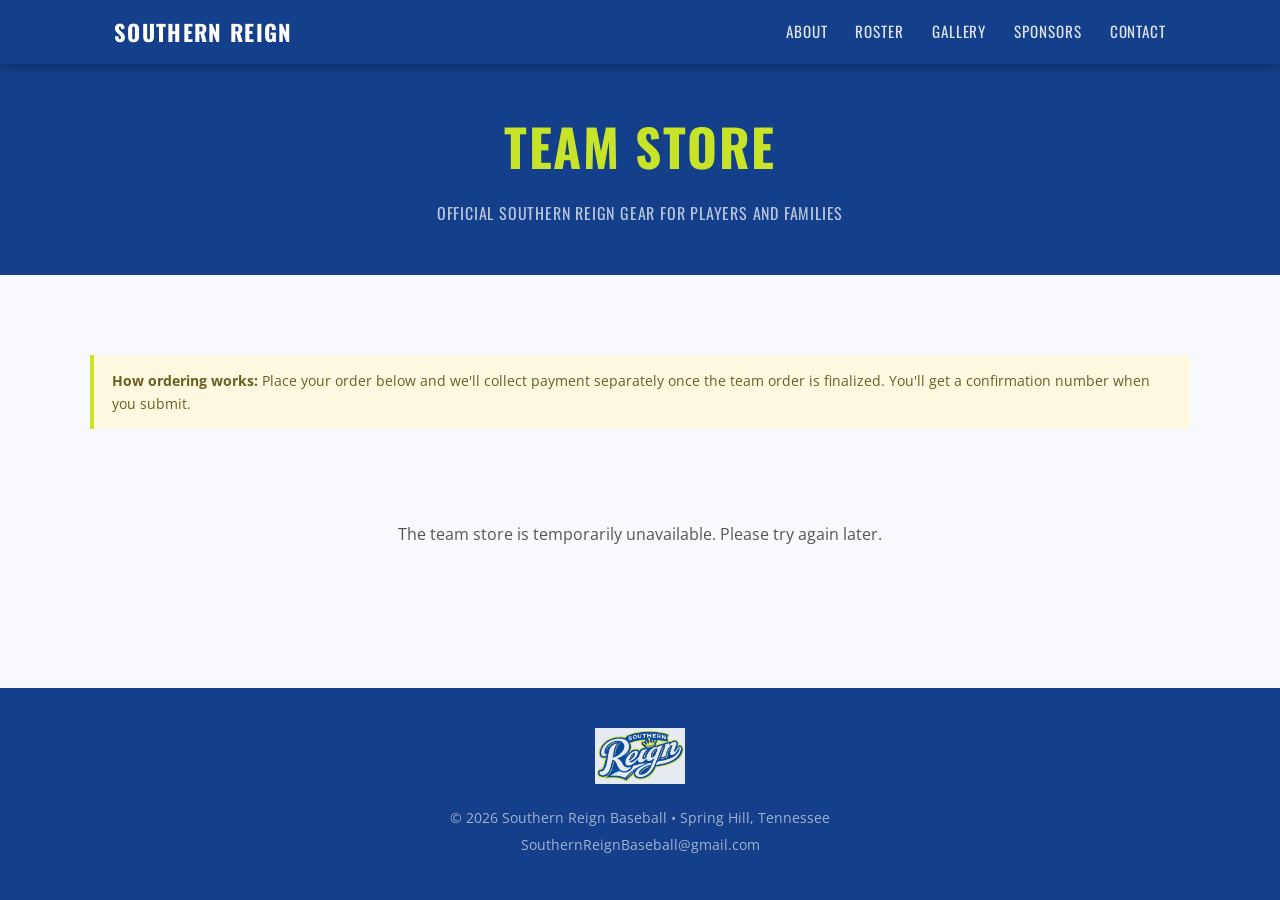
==== store/index.html @ 41b55cb5 "Move store to a dedicated /store/ page with its own app identity - /store/ and /store/admin.html, wi" ====
<!DOCTYPE html>
<html lang="en">
<head>
  <meta charset="UTF-8" />
  <meta name="viewport" content="width=device-width, initial-scale=1.0" />
  <meta name="robots" content="noindex, nofollow" />
  <title>Team Store | Southern Reign Baseball</title>
  <link rel="preconnect" href="https://fonts.googleapis.com" />
  <link rel="preconnect" href="https://fonts.gstatic.com" crossorigin />
  <link href="https://fonts.googleapis.com/css2?family=Oswald:wght@400;600;700&family=Open+Sans:wght@400;600&display=swap" rel="stylesheet" />
  <link rel="stylesheet" href="../style.css" />
  <link rel="stylesheet" href="../store.css" />
  <link rel="manifest" href="store.webmanifest" />
  <link rel="apple-touch-icon" href="../assets/store-apple-touch-icon.png" />
  <meta name="apple-mobile-web-app-capable" content="yes" />
  <meta name="apple-mobile-web-app-status-bar-style" content="black-translucent" />
  <meta name="apple-mobile-web-app-title" content="Reign Store" />
  <meta name="theme-color" content="#1a1a2e" />
</head>
<body>

  <!-- NAV -->
  <nav>
    <div class="nav-inner">
      <a href="../index.html" class="nav-brand">Southern Reign</a>
      <button class="nav-toggle" id="navToggle" aria-label="Toggle menu"><span></span></button>
      <ul id="navLinks">
        <li><a href="../index.html#about">About</a></li>
        <li><a href="../roster.html">Roster</a></li>
        <li><a href="../gallery.html">Gallery</a></li>
        <li><a href="../sponsors.html">Sponsors</a></li>
        <li><a href="../index.html#contact">Contact</a></li>
      </ul>
    </div>
  </nav>

  <!-- PAGE HEADER -->
  <div class="page-header">
    <div class="container">
      <h1>Team Store</h1>
      <p>Official Southern Reign gear for players and families</p>
    </div>
  </div>

  <!-- STORE -->
  <section class="section section-light">
    <div class="container">

      <div class="store-note">
        <strong>How ordering works:</strong> Place your order below and we'll collect payment separately
        once the team order is finalized. You'll get a confirmation number when you submit.
      </div>

      <div id="storeStatus" class="store-status">Loading the team store&hellip;</div>

      <div class="store-layout" id="storeLayout" style="display:none;">
        <div>
          <div class="product-grid" id="productGrid"></div>
        </div>

        <aside class="cart">
          <h3>Your Order</h3>
          <div id="cartItems"><p class="cart-empty">Nothing added yet.</p></div>

          <div class="cart-total" id="cartTotal" style="display:none;">
            <span>Total</span><span id="cartTotalAmount">$0.00</span>
          </div>

          <form id="checkoutForm" style="display:none;">
            <div class="checkout-fields">
              <input type="text" id="parentName" placeholder="Your name *" required />
              <input type="email" id="email" placeholder="Email *" required />
              <input type="tel" id="phone" placeholder="Phone" />
              <input type="text" id="playerName" placeholder="Player name" />
              <textarea id="notes" placeholder="Notes (optional)"></textarea>
            </div>
            <div id="checkoutMsg"></div>
            <button type="submit" class="btn-add" id="submitBtn">Submit Order</button>
          </form>
        </aside>
      </div>

    </div>
  </section>

  <!-- FOOTER -->
  <footer>
    <div class="container">
      <img src="../assets/logo.jpg" alt="Southern Reign Baseball" class="footer-logo" />
      <p>&copy; 2026 Southern Reign Baseball &bull; Spring Hill, Tennessee</p>
      <p>SouthernReignBaseball@gmail.com</p>
    </div>
  </footer>

  <script src="../nav.js"></script>
  <script src="../store-config.js"></script>
  <script src="../store.js"></script>
</body>
</html>
---- style.css ----
*, *::before, *::after { box-sizing: border-box; margin: 0; padding: 0; }

:root {
  --blue: #1C5CBF;
  --blue-dark: #143f8a;
  --yellow: #C8E428;
  --white: #ffffff;
  --light-bg: #f7f9fc;
  --text: #1a1a2e;
  --text-light: #555;
}

html { scroll-behavior: smooth; }

body {
  font-family: 'Open Sans', sans-serif;
  color: var(--text);
  line-height: 1.65;
}

h1, h2, h3 {
  font-family: 'Oswald', sans-serif;
  text-transform: uppercase;
  letter-spacing: 0.03em;
}

a { color: inherit; text-decoration: none; }

/* NAV */
nav {
  position: fixed;
  top: 0;
  width: 100%;
  background: var(--blue-dark);
  z-index: 100;
  box-shadow: 0 2px 12px rgba(0,0,0,0.3);
}
.nav-inner {
  max-width: 1100px;
  margin: 0 auto;
  padding: 0 24px;
  display: flex;
  align-items: center;
  justify-content: space-between;
  height: 64px;
}
.nav-logo { height: 44px; }
.nav-brand {
  font-family: 'Oswald', sans-serif;
  font-size: 1.4rem;
  font-weight: 700;
  color: var(--white);
  text-transform: uppercase;
  letter-spacing: 0.06em;
}
.nav-brand span { color: var(--yellow); }
nav ul {
  list-style: none;
  display: flex;
  gap: 28px;
}
nav ul a {
  color: var(--white);
  font-family: 'Oswald', sans-serif;
  font-size: 0.95rem;
  letter-spacing: 0.06em;
  text-transform: uppercase;
  opacity: 0.85;
  transition: opacity 0.2s;
}
nav ul a:hover { opacity: 1; color: var(--yellow); }

.nav-toggle {
  display: none;
  background: none;
  border: none;
  cursor: pointer;
  padding: 8px;
  width: 32px;
  height: 32px;
  position: relative;
}
.nav-toggle span,
.nav-toggle span::before,
.nav-toggle span::after {
  display: block;
  position: absolute;
  left: 4px;
  width: 24px;
  height: 2px;
  background: var(--white);
  transition: transform 0.2s, opacity 0.2s, top 0.2s;
}
.nav-toggle span { top: 15px; }
.nav-toggle span::before { content: ''; top: -8px; }
.nav-toggle span::after { content: ''; top: 8px; }
.nav-toggle.active span { opacity: 0; }
.nav-toggle.active span::before { top: 0; transform: rotate(45deg); }
.nav-toggle.active span::after { top: 0; transform: rotate(-45deg); }

/* HERO */
.hero {
  padding-top: 64px;
  background: var(--blue-dark);
  text-align: center;
}
.hero-banner { width: 100%; line-height: 0; }
.hero-banner-img {
  width: 100%;
  max-height: 520px;
  object-fit: cover;
  object-position: center;
  display: block;
}
.hero-content {
  padding: 40px 24px 60px;
  background: var(--blue-dark);
}
.hero-sub {
  color: var(--yellow);
  font-family: 'Oswald', sans-serif;
  font-size: 1.1rem;
  letter-spacing: 0.08em;
  text-transform: uppercase;
  margin-bottom: 14px;
}
.hero-tagline {
  color: rgba(255,255,255,0.8);
  font-size: 1rem;
  max-width: 520px;
  margin: 0 auto 32px;
}
.btn {
  display: inline-block;
  background: var(--yellow);
  color: var(--blue-dark);
  font-family: 'Oswald', sans-serif;
  font-size: 1rem;
  font-weight: 700;
  letter-spacing: 0.08em;
  text-transform: uppercase;
  padding: 14px 40px;
  border-radius: 4px;
  transition: transform 0.15s, box-shadow 0.15s;
}
.btn:hover {
  transform: translateY(-2px);
  box-shadow: 0 6px 20px rgba(0,0,0,0.25);
}

/* SECTIONS */
.section { padding: 80px 24px; }
.section-light { background: var(--light-bg); }
.section-dark { background: var(--text); color: var(--white); }
.section-blue { background: var(--blue); color: var(--white); }

.container {
  max-width: 1100px;
  margin: 0 auto;
}

h2 {
  font-size: clamp(1.8rem, 4vw, 2.8rem);
  margin-bottom: 16px;
  color: inherit;
}
.section-light h2, .section-light h3 { color: var(--blue); }
.section-blue h2 { color: var(--yellow); }
.section-dark h2 { color: var(--yellow); }

.section-intro {
  font-size: 1.05rem;
  color: inherit;
  opacity: 0.85;
  max-width: 680px;
  margin-bottom: 48px;
}
.section-dark .section-intro { opacity: 0.75; }

/* MISSION CARDS */
.cards {
  display: grid;
  grid-template-columns: repeat(auto-fit, minmax(240px, 1fr));
  gap: 24px;
}
.card {
  background: var(--white);
  border-radius: 8px;
  padding: 32px 28px;
  box-shadow: 0 2px 16px rgba(0,0,0,0.07);
  text-align: center;
  border-top: 4px solid var(--blue);
}
.card-icon { font-size: 2.2rem; display: block; margin-bottom: 16px; }
.card h3 { color: var(--blue); margin-bottom: 10px; font-size: 1.2rem; }
.card p { color: var(--text-light); font-size: 0.95rem; }

/* COACHES */
.coaches-grid {
  display: grid;
  grid-template-columns: repeat(auto-fit, minmax(260px, 1fr));
  gap: 40px;
}
.group-label {
  font-size: 1rem;
  color: var(--yellow);
  margin-bottom: 20px;
  border-bottom: 1px solid rgba(255,255,255,0.15);
  padding-bottom: 8px;
}
.coach { margin-bottom: 20px; }
.coach-name {
  font-family: 'Oswald', sans-serif;
  font-size: 1.2rem;
  font-weight: 600;
  color: var(--white);
}
.coach-detail { color: var(--yellow); font-size: 0.95rem; margin-top: 4px; }
.coach-detail a { color: var(--yellow); }
.coach-detail a:hover { text-decoration: underline; }
.coach-list {
  list-style: none;
  color: rgba(255,255,255,0.85);
}
.coach-list li {
  padding: 8px 0;
  border-bottom: 1px solid rgba(255,255,255,0.08);
  font-size: 1rem;
}
.coach-list li:last-child { border-bottom: none; }

/* COMMITMENT */
.commit-grid {
  display: grid;
  grid-template-columns: repeat(auto-fit, minmax(220px, 1fr));
  gap: 24px;
  margin-bottom: 60px;
}
.commit-block {
  background: var(--white);
  border-radius: 8px;
  padding: 28px 24px;
  box-shadow: 0 2px 12px rgba(0,0,0,0.06);
  border-left: 4px solid var(--blue);
}
.commit-block h3 {
  color: var(--blue);
  font-size: 1.1rem;
  margin-bottom: 14px;
}
.commit-block ul {
  list-style: none;
  color: var(--text-light);
  font-size: 0.93rem;
}
.commit-block li {
  padding: 5px 0;
  padding-left: 16px;
  position: relative;
}
.commit-block li::before {
  content: '–';
  position: absolute;
  left: 0;
  color: var(--blue);
}

.expectations {
  display: grid;
  grid-template-columns: repeat(auto-fit, minmax(280px, 1fr));
  gap: 32px;
}
.expect-col h3 {
  font-size: 1.2rem;
  margin-bottom: 16px;
  color: var(--blue);
}
.check-list {
  list-style: none;
}
.check-list li {
  padding: 7px 0;
  padding-left: 28px;
  position: relative;
  color: var(--text-light);
  font-size: 0.95rem;
  border-bottom: 1px solid #e8edf2;
}
.check-list li:last-child { border-bottom: none; }
.check-list li::before {
  content: '✓';
  position: absolute;
  left: 0;
  color: var(--blue);
  font-weight: 700;
}

/* FUNDRAISING */
.fundraise-grid {
  display: grid;
  grid-template-columns: repeat(auto-fit, minmax(260px, 1fr));
  gap: 24px;
}
.fundraise-card {
  background: rgba(255,255,255,0.12);
  border: 1px solid rgba(255,255,255,0.2);
  border-radius: 8px;
  padding: 32px 28px;
}
.fundraise-card h3 {
  font-size: 1.2rem;
  color: var(--yellow);
  margin-bottom: 12px;
}
.fundraise-card p { color: rgba(255,255,255,0.85); font-size: 0.95rem; }

/* CONTACT */
.contact-container { text-align: center; }
.contact-links {
  display: flex;
  flex-wrap: wrap;
  justify-content: center;
  gap: 20px;
  margin-top: 8px;
}
.contact-item {
  display: flex;
  align-items: center;
  gap: 12px;
  background: var(--white);
  border: 2px solid var(--blue);
  border-radius: 6px;
  padding: 16px 28px;
  font-weight: 600;
  color: var(--blue);
  transition: background 0.2s, color 0.2s;
  font-size: 0.97rem;
}
.contact-item:hover {
  background: var(--blue);
  color: var(--white);
}
.contact-icon {
  font-family: 'Oswald', sans-serif;
  font-size: 1.2rem;
  font-weight: 700;
}

/* FOOTER */
footer {
  background: var(--blue-dark);
  color: rgba(255,255,255,0.6);
  text-align: center;
  padding: 40px 24px;
  font-size: 0.88rem;
}
.footer-logo {
  height: 56px;
  margin-bottom: 16px;
  opacity: 0.9;
}
footer p { margin-bottom: 4px; }

/* PAGE HEADER (inner pages) */
.page-header {
  padding-top: 64px;
  background: var(--blue-dark);
  color: var(--white);
  text-align: center;
  padding-bottom: 48px;
}
.page-header h1 {
  font-size: clamp(2rem, 5vw, 3.2rem);
  color: var(--yellow);
  margin-top: 40px;
  margin-bottom: 12px;
}
.page-header p {
  color: rgba(255,255,255,0.7);
  font-size: 1rem;
  letter-spacing: 0.05em;
  text-transform: uppercase;
  font-family: 'Oswald', sans-serif;
}

/* ROSTER */
.roster-grid {
  display: grid;
  grid-template-columns: repeat(auto-fill, minmax(260px, 1fr));
  gap: 16px;
}

.player-card {
  background: var(--white);
  border-radius: 8px;
  box-shadow: 0 2px 12px rgba(0,0,0,0.07);
  display: flex;
  align-items: center;
  gap: 20px;
  padding: 20px 24px;
  border-left: 5px solid var(--blue);
  transition: transform 0.15s, box-shadow 0.15s;
}

.player-card:hover {
  transform: translateY(-2px);
  box-shadow: 0 6px 20px rgba(0,0,0,0.12);
}

.player-number {
  font-family: 'Oswald', sans-serif;
  font-size: 2rem;
  font-weight: 700;
  color: var(--blue);
  min-width: 44px;
  text-align: center;
  line-height: 1;
}

.player-name {
  font-family: 'Oswald', sans-serif;
  font-size: 1.15rem;
  font-weight: 600;
  color: var(--text);
}

.player-pos {
  font-size: 0.88rem;
  color: var(--text-light);
  margin-top: 4px;
  text-transform: uppercase;
  letter-spacing: 0.04em;
}

/* SPONSORS */
.sponsor-tier { margin-bottom: 60px; }

.sponsor-tier-label {
  font-size: 1.1rem;
  color: var(--blue);
  border-bottom: 2px solid var(--blue);
  padding-bottom: 10px;
  margin-bottom: 28px;
}

.sponsor-grid {
  display: grid;
  gap: 20px;
}

.sponsor-grid-lg { grid-template-columns: repeat(auto-fill, minmax(320px, 1fr)); }
.sponsor-grid-md { grid-template-columns: repeat(auto-fill, minmax(240px, 1fr)); }
.sponsor-grid-sm { grid-template-columns: repeat(auto-fill, minmax(180px, 1fr)); }

.sponsor-slot {
  border-radius: 8px;
  overflow: hidden;
}

.sponsor-slot img,
.sponsor-slot a img {
  width: 100%;
  height: 100%;
  object-fit: contain;
  padding: 16px;
  display: block;
}
.sponsor-slot a {
  display: block;
  width: 100%;
  height: 100%;
}

.sponsor-slot-lg { height: 240px; }
.sponsor-slot-md { height: 200px; }
.sponsor-slot-sm { height: 110px; }

.sponsor-placeholder {
  width: 100%;
  height: 100%;
  background: #e2e8f0;
  border: 2px dashed #b0bec5;
  border-radius: 8px;
  display: flex;
  flex-direction: column;
  align-items: center;
  justify-content: center;
  gap: 6px;
  color: #90a4ae;
}

.sponsor-placeholder-icon { font-size: 1.6rem; }

.sponsor-placeholder-text {
  font-family: 'Oswald', sans-serif;
  font-size: 0.95rem;
  letter-spacing: 0.04em;
  text-transform: uppercase;
}

.sponsor-family {
  display: flex;
  align-items: center;
  justify-content: center;
  background: var(--white);
  border-radius: 8px;
  border: 2px solid var(--blue);
  padding: 20px;
  text-align: center;
}
.sponsor-family-name {
  font-family: 'Oswald', sans-serif;
  font-size: 1.6rem;
  font-weight: 600;
  color: var(--blue);
  letter-spacing: 0.05em;
  text-transform: uppercase;
}

.sponsor-placeholder-sub {
  font-size: 0.78rem;
  text-transform: uppercase;
  letter-spacing: 0.06em;
  opacity: 0.7;
}

/* RESPONSIVE */
@media (max-width: 640px) {
  .hero-logo { width: 220px; }

  .nav-toggle { display: block; }

  nav ul {
    position: absolute;
    top: 64px;
    left: 0;
    right: 0;
    flex-direction: column;
    align-items: center;
    gap: 0;
    background: var(--blue-dark);
    max-height: 0;
    overflow: hidden;
    transition: max-height 0.25s ease;
  }
  nav ul.active { max-height: 320px; }
  nav ul li { width: 100%; text-align: center; }
  nav ul a {
    display: block;
    padding: 16px 24px;
    font-size: 1rem;
    border-top: 1px solid rgba(255,255,255,0.1);
  }
}
---- store.css ----
/* ===== STOREFRONT ===== */

.store-layout {
  display: grid;
  grid-template-columns: 1fr 340px;
  gap: 40px;
  align-items: start;
}

/* --- product grid --- */
.product-grid {
  display: grid;
  grid-template-columns: repeat(auto-fill, minmax(240px, 1fr));
  gap: 24px;
}

.product-card {
  background: var(--white);
  border: 1px solid #e2e8f0;
  border-radius: 6px;
  overflow: hidden;
  display: flex;
  flex-direction: column;
  transition: box-shadow 0.2s, transform 0.2s;
}
.product-card:hover {
  box-shadow: 0 8px 24px rgba(20,63,138,0.12);
  transform: translateY(-2px);
}

.product-img {
  width: 100%;
  aspect-ratio: 1 / 1;
  object-fit: cover;
  background: var(--light-bg);
  display: block;
}
.product-img-placeholder {
  width: 100%;
  aspect-ratio: 1 / 1;
  background: var(--light-bg);
  display: flex;
  align-items: center;
  justify-content: center;
  font-size: 2.5rem;
  color: #c3cddb;
}

.product-body { padding: 16px; display: flex; flex-direction: column; gap: 10px; flex: 1; }

.product-name {
  font-family: 'Oswald', sans-serif;
  font-size: 1.05rem;
  font-weight: 600;
  text-transform: uppercase;
  letter-spacing: 0.04em;
  color: var(--blue-dark);
}
.product-price {
  font-family: 'Oswald', sans-serif;
  font-size: 1.25rem;
  font-weight: 700;
  color: var(--blue);
}
.product-desc { font-size: 0.87rem; color: var(--text-light); line-height: 1.5; }

.product-opts { display: flex; gap: 8px; flex-wrap: wrap; margin-top: auto; }
.product-opts select,
.product-opts input {
  flex: 1;
  min-width: 80px;
  padding: 8px 10px;
  border: 1px solid #d6dee9;
  border-radius: 4px;
  font-family: inherit;
  font-size: 0.87rem;
  background: var(--white);
}

.btn-add {
  width: 100%;
  padding: 11px;
  background: var(--blue);
  color: var(--white);
  border: none;
  border-radius: 4px;
  font-family: 'Oswald', sans-serif;
  font-size: 0.92rem;
  font-weight: 600;
  letter-spacing: 0.06em;
  text-transform: uppercase;
  cursor: pointer;
  transition: background 0.15s;
}
.btn-add:hover { background: var(--blue-dark); }
.btn-add.added { background: #2e9e4f; }

/* --- cart --- */
.cart {
  background: var(--white);
  border: 1px solid #e2e8f0;
  border-radius: 6px;
  padding: 24px;
  position: sticky;
  top: 88px;
}
.cart h3 {
  font-size: 1.1rem;
  color: var(--blue-dark);
  margin-bottom: 16px;
  padding-bottom: 12px;
  border-bottom: 2px solid var(--yellow);
}
.cart-empty { color: var(--text-light); font-size: 0.9rem; }

.cart-item {
  display: flex;
  justify-content: space-between;
  gap: 10px;
  padding: 10px 0;
  border-bottom: 1px solid #eef2f7;
  font-size: 0.87rem;
}
.cart-item-name { font-weight: 600; color: var(--text); }
.cart-item-meta { color: var(--text-light); font-size: 0.8rem; }
.cart-item-right { text-align: right; white-space: nowrap; }
.cart-remove {
  background: none;
  border: none;
  color: #c0392b;
  cursor: pointer;
  font-size: 0.78rem;
  padding: 2px 0 0;
}

.cart-total {
  display: flex;
  justify-content: space-between;
  font-family: 'Oswald', sans-serif;
  font-size: 1.15rem;
  font-weight: 700;
  color: var(--blue-dark);
  padding: 14px 0;
  margin-top: 6px;
  border-top: 2px solid #e2e8f0;
}

/* --- checkout form --- */
.checkout-fields { display: flex; flex-direction: column; gap: 10px; margin-bottom: 16px; }
.checkout-fields input,
.checkout-fields textarea {
  width: 100%;
  padding: 10px 12px;
  border: 1px solid #d6dee9;
  border-radius: 4px;
  font-family: inherit;
  font-size: 0.9rem;
}
.checkout-fields textarea { resize: vertical; min-height: 64px; }

.store-note {
  background: #fff8e1;
  border-left: 4px solid var(--yellow);
  padding: 14px 18px;
  border-radius: 0 4px 4px 0;
  font-size: 0.88rem;
  color: #6b5d1f;
  margin-bottom: 32px;
}

.store-msg { padding: 14px 18px; border-radius: 4px; font-size: 0.9rem; margin-bottom: 16px; }
.store-msg.error { background: #fdecea; color: #a02a1e; border-left: 4px solid #c0392b; }
.store-msg.success { background: #e8f6ec; color: #1e6b38; border-left: 4px solid #2e9e4f; }

.store-status { text-align: center; padding: 60px 20px; color: var(--text-light); }

@media (max-width: 900px) {
  .store-layout { grid-template-columns: 1fr; }
  .cart { position: static; }
}

/* ===== ADMIN ===== */

.admin-login {
  max-width: 380px;
  margin: 0 auto;
  background: var(--white);
  border: 1px solid #e2e8f0;
  border-radius: 6px;
  padding: 32px;
}
.admin-login input {
  width: 100%;
  padding: 11px 14px;
  border: 1px solid #d6dee9;
  border-radius: 4px;
  font-family: inherit;
  font-size: 0.95rem;
  margin-bottom: 14px;
}

.admin-tabs { display: flex; gap: 4px; margin-bottom: 24px; border-bottom: 2px solid #e2e8f0; }
.admin-tab {
  padding: 11px 22px;
  background: none;
  border: none;
  border-bottom: 3px solid transparent;
  margin-bottom: -2px;
  font-family: 'Oswald', sans-serif;
  font-size: 0.92rem;
  font-weight: 600;
  letter-spacing: 0.05em;
  text-transform: uppercase;
  color: var(--text-light);
  cursor: pointer;
}
.admin-tab.active { color: var(--blue); border-bottom-color: var(--blue); }

.admin-bar {
  display: flex;
  justify-content: space-between;
  align-items: center;
  gap: 12px;
  margin-bottom: 18px;
  flex-wrap: wrap;
}

.admin-table-wrap { overflow-x: auto; border: 1px solid #e2e8f0; border-radius: 6px; background: var(--white); }
.admin-table { width: 100%; border-collapse: collapse; font-size: 0.86rem; min-width: 900px; }
.admin-table th {
  background: var(--blue-dark);
  color: var(--white);
  font-family: 'Oswald', sans-serif;
  font-weight: 600;
  letter-spacing: 0.05em;
  text-transform: uppercase;
  font-size: 0.78rem;
  padding: 11px 10px;
  text-align: left;
  white-space: nowrap;
}
.admin-table td { padding: 7px 8px; border-bottom: 1px solid #eef2f7; vertical-align: middle; }
.admin-table tr:hover td { background: #fafcff; }
.admin-table input[type="text"],
.admin-table input[type="number"] {
  width: 100%;
  min-width: 90px;
  padding: 7px 9px;
  border: 1px solid #d6dee9;
  border-radius: 4px;
  font-family: inherit;
  font-size: 0.85rem;
}

/* image upload cell */
.img-cell { display: flex; gap: 10px; align-items: flex-start; min-width: 250px; }
.img-thumb {
  width: 46px;
  height: 46px;
  object-fit: cover;
  border-radius: 4px;
  border: 1px solid #d6dee9;
  background: var(--light-bg);
  flex-shrink: 0;
}
.img-thumb.empty,
.img-thumb:not([src]),
.img-thumb[src=""] { visibility: hidden; }
.img-controls { display: flex; flex-direction: column; gap: 5px; flex: 1; }
.img-controls .btn-sm { padding: 6px 12px; font-size: 0.76rem; }

.btn-sm {
  padding: 8px 16px;
  border: none;
  border-radius: 4px;
  font-family: 'Oswald', sans-serif;
  font-size: 0.84rem;
  font-weight: 600;
  letter-spacing: 0.05em;
  text-transform: uppercase;
  cursor: pointer;
  background: var(--blue);
  color: var(--white);
}
.btn-sm:hover { background: var(--blue-dark); }
.btn-sm.secondary { background: #e2e8f0; color: var(--text); }
.btn-sm.secondary:hover { background: #cfd8e3; }
.btn-sm.danger { background: #c0392b; padding: 6px 11px; }
.btn-sm.danger:hover { background: #a02a1e; }
.btn-sm:disabled { opacity: 0.5; cursor: not-allowed; }

.rm-text { display: none; }

/* ===== PRODUCT LIST ===== */

.product-list { display: flex; flex-direction: column; gap: 10px; }

.product-row {
  display: flex;
  align-items: center;
  gap: 16px;
  background: var(--white);
  border: 1px solid #e2e8f0;
  border-radius: 6px;
  padding: 12px 16px;
  cursor: pointer;
  transition: border-color 0.15s, box-shadow 0.15s, transform 0.15s;
}
.product-row:hover,
.product-row:focus-visible {
  border-color: var(--blue);
  box-shadow: 0 4px 14px rgba(20,63,138,0.1);
  transform: translateY(-1px);
  outline: none;
}
.product-row.inactive { opacity: 0.6; }

.row-thumb {
  width: 54px;
  height: 54px;
  object-fit: cover;
  border-radius: 4px;
  background: var(--light-bg);
  border: 1px solid #e2e8f0;
  flex-shrink: 0;
}
.row-thumb.placeholder {
  display: flex;
  align-items: center;
  justify-content: center;
  font-size: 1.5rem;
  color: #c3cddb;
}

.row-main { flex: 1; min-width: 0; }
.row-name {
  font-family: 'Oswald', sans-serif;
  font-size: 1rem;
  font-weight: 600;
  letter-spacing: 0.03em;
  text-transform: uppercase;
  color: var(--blue-dark);
  /* long names wrap instead of being clipped */
  overflow-wrap: anywhere;
}
.row-meta { font-size: 0.82rem; color: var(--text-light); margin-top: 2px; }

.row-right { text-align: right; flex-shrink: 0; }
.row-price {
  font-family: 'Oswald', sans-serif;
  font-size: 1.1rem;
  font-weight: 700;
  color: var(--blue);
}
.badge-off {
  display: inline-block;
  font-size: 0.68rem;
  font-weight: 600;
  letter-spacing: 0.06em;
  text-transform: uppercase;
  background: #e2e8f0;
  color: var(--text-light);
  padding: 2px 8px;
  border-radius: 10px;
  margin-top: 3px;
}
.row-chevron { color: #c3cddb; font-size: 1.6rem; line-height: 1; flex-shrink: 0; }

.empty-state {
  background: var(--white);
  border: 1px dashed #cfd8e3;
  border-radius: 6px;
  padding: 48px 24px;
  text-align: center;
  color: var(--text-light);
}
.empty-sub { font-size: 0.88rem; margin-top: 6px; }

/* ===== MODAL ===== */

.modal-overlay {
  position: fixed;
  inset: 0;
  background: rgba(10,20,40,0.6);
  z-index: 200;
  display: flex;
  align-items: center;
  justify-content: center;
  padding: 24px;
}
.modal-overlay[hidden] { display: none; }

.modal {
  background: var(--white);
  border-radius: 8px;
  width: 100%;
  max-width: 560px;
  max-height: 90vh;
  display: flex;
  flex-direction: column;
  box-shadow: 0 24px 60px rgba(0,0,0,0.3);
}

.modal-head {
  display: flex;
  align-items: center;
  justify-content: space-between;
  padding: 20px 24px;
  border-bottom: 1px solid #e2e8f0;
}
.modal-head h3 { font-size: 1.15rem; color: var(--blue-dark); margin: 0; }
.modal-close {
  background: none;
  border: none;
  font-size: 1.8rem;
  line-height: 1;
  color: var(--text-light);
  cursor: pointer;
  padding: 0 4px;
}
.modal-close:hover { color: var(--text); }

.modal-body {
  padding: 24px;
  overflow-y: auto;
  display: flex;
  flex-direction: column;
  gap: 16px;
}

.field { display: flex; flex-direction: column; gap: 6px; }
.field > span {
  font-family: 'Oswald', sans-serif;
  font-size: 0.78rem;
  font-weight: 600;
  letter-spacing: 0.07em;
  text-transform: uppercase;
  color: var(--text-light);
}
.field > span em {
  font-style: normal;
  font-weight: 400;
  letter-spacing: 0.02em;
  text-transform: none;
  opacity: 0.75;
}
.field input[type="text"],
.field input[type="number"],
.field textarea {
  width: 100%;
  padding: 11px 13px;
  border: 1px solid #d6dee9;
  border-radius: 4px;
  font-family: inherit;
  font-size: 0.95rem;
}
.field textarea { resize: vertical; }
.field input:focus, .field textarea:focus {
  outline: none;
  border-color: var(--blue);
  box-shadow: 0 0 0 3px rgba(28,92,191,0.12);
}

.field-row { display: grid; grid-template-columns: 1fr 1fr; gap: 14px; }

.field-check {
  display: flex;
  align-items: center;
  gap: 10px;
  font-size: 0.9rem;
  cursor: pointer;
  padding: 4px 0;
}
.field-check input { width: 20px; height: 20px; flex-shrink: 0; }

.modal-foot {
  display: flex;
  align-items: center;
  justify-content: space-between;
  gap: 10px;
  padding: 18px 24px;
  border-top: 1px solid #e2e8f0;
  background: var(--light-bg);
  border-radius: 0 0 8px 8px;
}
.modal-foot-right { display: flex; gap: 10px; margin-left: auto; }
.modal-foot .btn-sm { padding: 11px 22px; }

.modal-sub {
  font-size: 0.85rem;
  color: var(--text-light);
  margin: 0;
  padding-bottom: 4px;
  border-bottom: 1px solid #eef2f7;
}

.field select {
  width: 100%;
  padding: 11px 13px;
  border: 1px solid #d6dee9;
  border-radius: 4px;
  font-family: inherit;
  font-size: 0.95rem;
  background: var(--white);
}
.field select:focus {
  outline: none;
  border-color: var(--blue);
  box-shadow: 0 0 0 3px rgba(28,92,191,0.12);
}

.line-total-note {
  background: var(--light-bg);
  border-radius: 4px;
  padding: 10px 14px;
  font-family: 'Oswald', sans-serif;
  font-size: 0.95rem;
  font-weight: 600;
  color: var(--blue-dark);
  text-align: center;
}

/* orders list */
.order-row { cursor: pointer; }
.order-row:hover td { background: #f0f6ff !important; }
.cell-edit { text-align: right; white-space: nowrap; }
.cell-edit .btn-sm { padding: 6px 14px; }

.status-badge {
  display: inline-block;
  font-size: 0.62rem;
  font-weight: 600;
  letter-spacing: 0.06em;
  text-transform: uppercase;
  background: var(--blue);
  color: var(--white);
  padding: 2px 7px;
  border-radius: 10px;
  margin-left: 6px;
  vertical-align: middle;
}

/* ===== ADMIN ON SMALL SCREENS =====
   The tables are too wide to scroll usefully on a phone, so each row
   becomes its own labelled card. */
@media (max-width: 760px) {
  .admin-table-wrap {
    overflow-x: visible;
    border: none;
    background: transparent;
    border-radius: 0;
  }
  .admin-table { display: block; min-width: 0; font-size: 0.92rem; }
  .admin-table thead { display: none; }
  .admin-table tbody, .admin-table tr, .admin-table td { display: block; width: 100%; }

  .admin-table tr {
    background: var(--white);
    border: 1px solid #e2e8f0;
    border-radius: 6px;
    padding: 6px 16px 16px;
    margin-bottom: 16px;
  }
  .admin-table tr:hover td { background: transparent; }

  .admin-table td { border-bottom: none; padding: 9px 0; }
  .admin-table td::before {
    content: attr(data-label);
    display: block;
    font-family: 'Oswald', sans-serif;
    font-size: 0.72rem;
    font-weight: 600;
    letter-spacing: 0.07em;
    text-transform: uppercase;
    color: var(--text-light);
    margin-bottom: 5px;
  }
  .admin-table td:not([data-label])::before { display: none; }

  /* Inputs get a real tap target; 16px stops iOS zooming on focus. */
  .admin-table input[type="text"],
  .admin-table input[type="number"] {
    font-size: 16px;
    padding: 11px 12px;
    min-width: 0;
  }

  /* Active: label and checkbox on one line. */
  .cell-active { display: flex !important; align-items: center; gap: 10px; }
  .cell-active::before { margin-bottom: 0; }
  .cell-active input[type="checkbox"] { width: 22px; height: 22px; }

  .cell-remove .btn-sm.danger { width: 100%; padding: 11px; }
  .rm-x { display: none; }
  .rm-text { display: inline; }

  .img-cell { min-width: 0; }
  .img-thumb { width: 60px; height: 60px; }

  .admin-bar { flex-direction: column; align-items: stretch; }
  .admin-bar > div { display: flex; gap: 8px; }
  .admin-bar > div .btn-sm { flex: 1; padding: 12px; }

  .admin-tab { padding: 11px 14px; font-size: 0.85rem; }

  /* Modal goes full-screen on a phone so the form has room. */
  .modal-overlay { padding: 0; align-items: stretch; }
  .modal { max-width: none; max-height: none; height: 100%; border-radius: 0; }
  .modal-foot { border-radius: 0; }
  /* 16px keeps iOS from zooming when a field is focused. */
  .field input[type="text"],
  .field input[type="number"],
  .field select,
  .field textarea { font-size: 16px; }
  .field-row { grid-template-columns: 1fr; }
  .modal-foot .btn-sm { padding: 13px 18px; }

  .row-thumb { width: 46px; height: 46px; }
  .row-chevron { display: none; }
  .product-row { gap: 12px; padding: 12px; }

  .cell-edit { text-align: left; }
  .cell-edit .btn-sm { width: 100%; padding: 12px; }
}
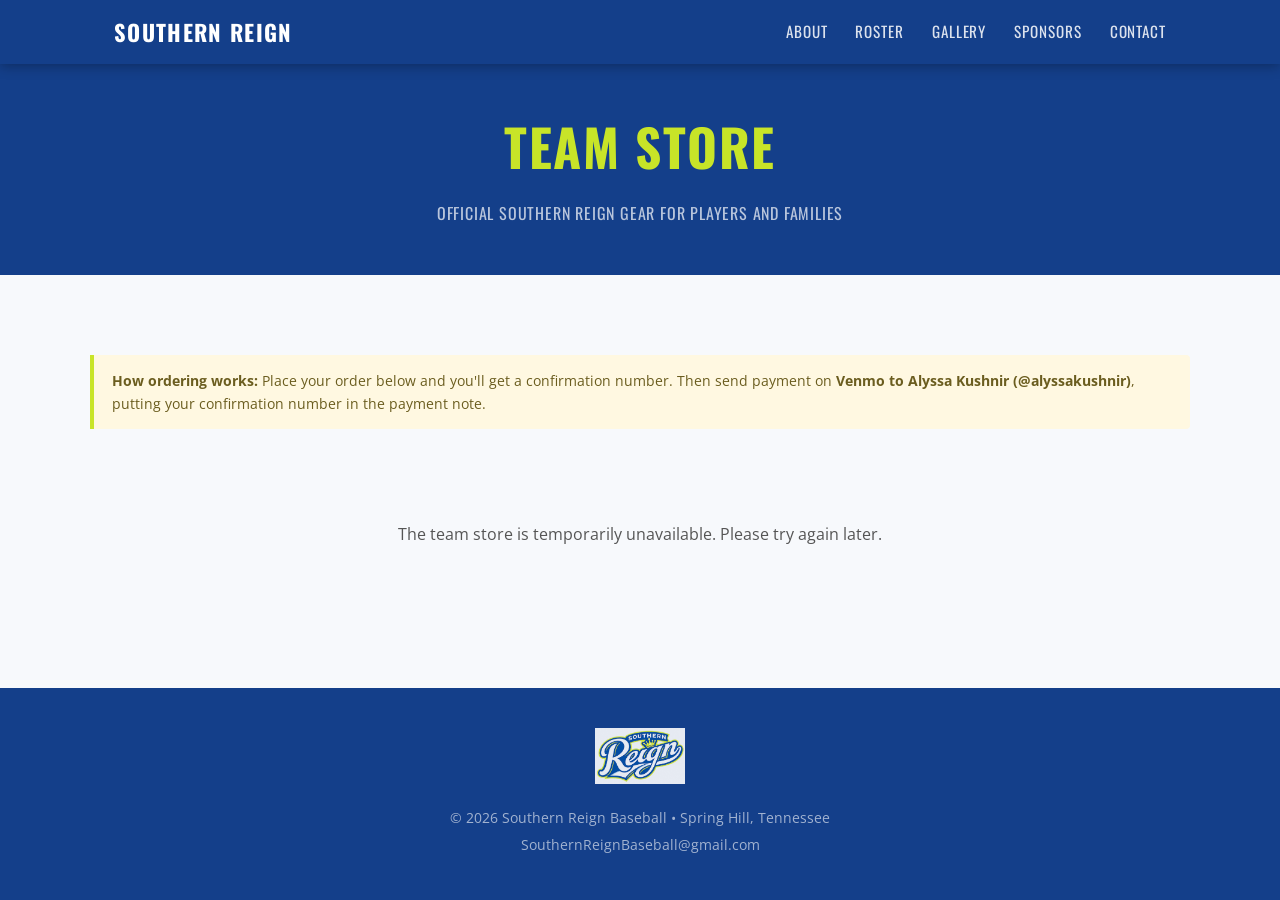
==== commit 802c7714: "Show Venmo payment instructions on the order confirmation Confirmation screen and email now tell the" ====
--- a/store/index.html
+++ b/store/index.html
@@ -47,8 +47,9 @@
     <div class="container">
 
       <div class="store-note">
-        <strong>How ordering works:</strong> Place your order below and we'll collect payment separately
-        once the team order is finalized. You'll get a confirmation number when you submit.
+        <strong>How ordering works:</strong> Place your order below and you'll get a confirmation
+        number. Then send payment on <strong>Venmo to Alyssa Kushnir (@alyssakushnir)</strong>,
+        putting your confirmation number in the payment note.
       </div>
 
       <div id="storeStatus" class="store-status">Loading the team store&hellip;</div>
--- a/store.css
+++ b/store.css
@@ -75,6 +75,64 @@
   font-family: inherit;
   font-size: 0.87rem;
   background: var(--white);
+}
+
+/* per-product customization input */
+.product-custom {
+  background: var(--light-bg);
+  border: 1px solid #e2e8f0;
+  border-radius: 4px;
+  padding: 10px 12px;
+}
+.product-custom label {
+  display: block;
+  font-family: 'Oswald', sans-serif;
+  font-size: 0.72rem;
+  font-weight: 600;
+  letter-spacing: 0.07em;
+  text-transform: uppercase;
+  color: var(--blue-dark);
+  margin-bottom: 6px;
+}
+.product-custom label em {
+  font-style: normal;
+  font-weight: 400;
+  letter-spacing: 0.02em;
+  text-transform: none;
+  color: var(--text-light);
+}
+.product-custom input {
+  width: 100%;
+  padding: 9px 11px;
+  border: 1px solid #d6dee9;
+  border-radius: 4px;
+  font-family: inherit;
+  font-size: 0.9rem;
+  background: var(--white);
+}
+.product-custom input:focus {
+  outline: none;
+  border-color: var(--blue);
+  box-shadow: 0 0 0 3px rgba(28,92,191,0.12);
+}
+
+.product-err { color: #c0392b; font-size: 0.82rem; }
+.product-err:empty { display: none; }
+
+.cart-item-custom {
+  font-size: 0.8rem;
+  color: var(--blue);
+  font-weight: 600;
+}
+
+.field-group {
+  background: var(--light-bg);
+  border: 1px solid #e2e8f0;
+  border-radius: 6px;
+  padding: 14px 16px;
+  display: flex;
+  flex-direction: column;
+  gap: 12px;
 }
 
 .btn-add {
@@ -173,6 +231,100 @@
 .store-msg.success { background: #e8f6ec; color: #1e6b38; border-left: 4px solid #2e9e4f; }
 
 .store-status { text-align: center; padding: 60px 20px; color: var(--text-light); }
+
+/* ===== ORDER CONFIRMATION ===== */
+
+.order-confirm {
+  max-width: 480px;
+  margin: 0 auto;
+  background: var(--white);
+  border: 1px solid #e2e8f0;
+  border-radius: 8px;
+  padding: 36px 28px;
+  text-align: center;
+  box-shadow: 0 6px 24px rgba(20,63,138,0.08);
+}
+
+.confirm-check {
+  width: 56px;
+  height: 56px;
+  margin: 0 auto 18px;
+  border-radius: 50%;
+  background: #e8f6ec;
+  color: #2e9e4f;
+  font-size: 1.8rem;
+  display: flex;
+  align-items: center;
+  justify-content: center;
+}
+
+.order-confirm h3 { color: var(--blue-dark); font-size: 1.4rem; margin-bottom: 8px; }
+.confirm-sub { font-size: 0.9rem; color: var(--text-light); margin-bottom: 22px; }
+
+.confirm-total {
+  display: flex;
+  justify-content: space-between;
+  align-items: center;
+  background: var(--light-bg);
+  border-radius: 6px;
+  padding: 14px 18px;
+  margin-bottom: 22px;
+  font-family: 'Oswald', sans-serif;
+  text-transform: uppercase;
+  letter-spacing: 0.06em;
+  font-size: 0.85rem;
+  color: var(--text-light);
+}
+.confirm-total strong { font-size: 1.5rem; color: var(--blue); letter-spacing: 0; }
+
+.pay-box {
+  background: var(--blue-dark);
+  border-radius: 8px;
+  padding: 24px 20px;
+  color: var(--white);
+}
+.pay-head {
+  font-family: 'Oswald', sans-serif;
+  font-size: 0.78rem;
+  font-weight: 600;
+  letter-spacing: 0.12em;
+  text-transform: uppercase;
+  color: var(--yellow);
+  margin-bottom: 12px;
+}
+.pay-line { font-size: 1rem; margin-bottom: 6px; }
+.pay-handle {
+  font-family: 'Oswald', sans-serif;
+  font-size: 1.6rem;
+  font-weight: 700;
+  color: var(--yellow);
+  letter-spacing: 0.02em;
+  overflow-wrap: anywhere;
+  margin-bottom: 16px;
+}
+.pay-btn {
+  display: inline-block;
+  background: var(--yellow);
+  color: var(--blue-dark);
+  padding: 12px 30px;
+  border-radius: 4px;
+  font-family: 'Oswald', sans-serif;
+  font-weight: 700;
+  letter-spacing: 0.08em;
+  text-transform: uppercase;
+  font-size: 0.9rem;
+}
+.pay-btn:hover { background: #d6ef4a; }
+.pay-note {
+  font-size: 0.83rem;
+  color: rgba(255,255,255,0.8);
+  margin-top: 16px;
+  line-height: 1.5;
+}
+.pay-note strong { color: var(--white); }
+
+.confirm-foot { font-size: 0.83rem; color: var(--text-light); margin-top: 20px; }
+.confirm-foot a { color: var(--blue); text-decoration: underline; }
 
 @media (max-width: 900px) {
   .store-layout { grid-template-columns: 1fr; }
